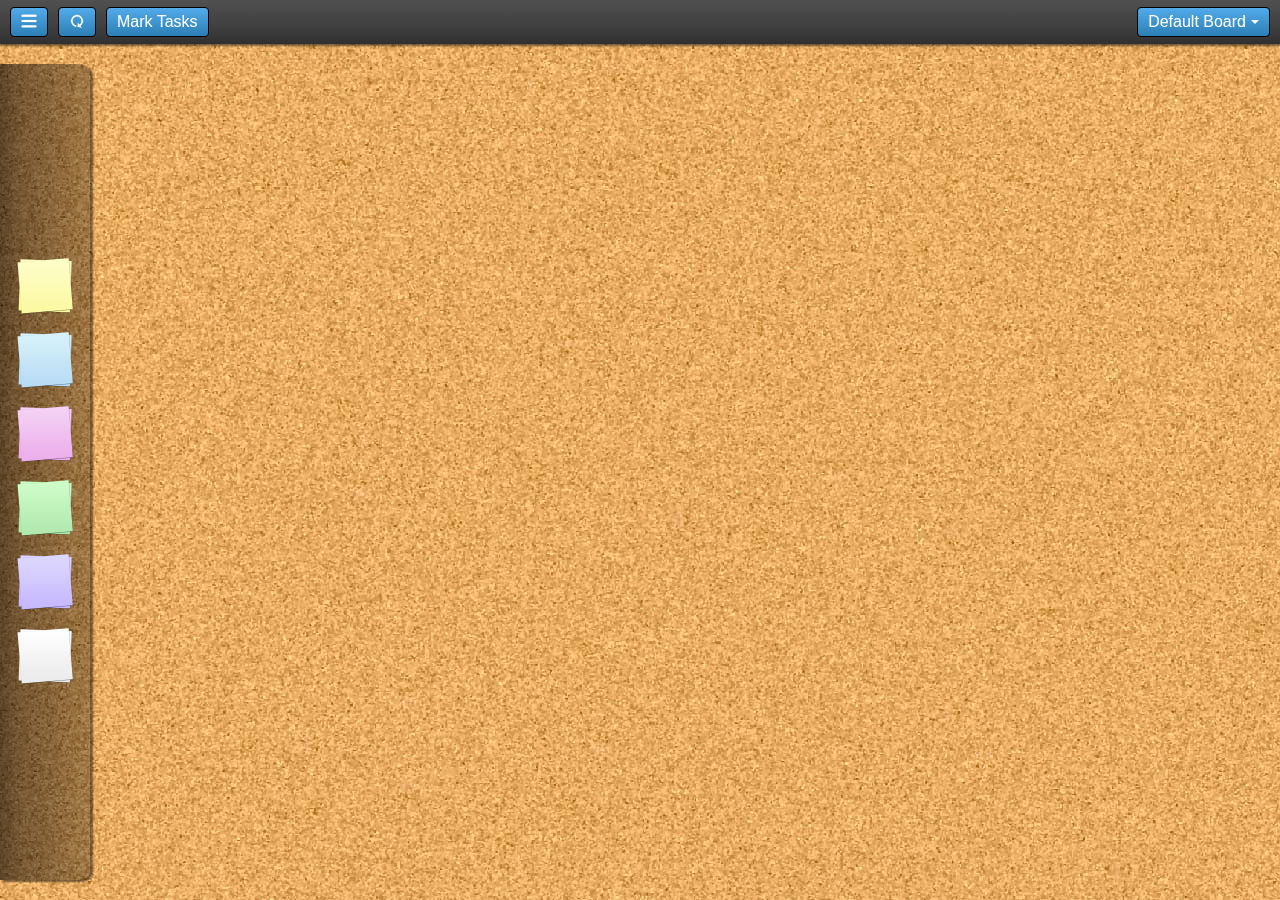
==== src/index.html @ 8406de82 "Fix: Marking now display across devices properly" ====
<!DOCTYPE html>
<html manifest="cache.manifest">
<head><title>Taak</title>
	<meta charset="utf8">
	<meta name="viewport" content="width=768, initial-scale=1, minimum-scale=1, maximum-scale=1">
	<!--<meta name="apple-mobile-web-app-capable" content="yes">
	<meta name="apple-mobile-web-app-status-bar-style" content="black">-->
	<!--<meta name="viewport" content="width=device-width, user-scalable=false">-->
	<link rel="icon" type="image/png" href="img/favicon.png">
	<link rel="apple-touch-icon-precomposed" href="img/icon.png" />
	<link rel="stylesheet" href="css/jquery-ui-1.10.3.custom.min.css" type="text/css" />
	<link rel="stylesheet" href="css/style.css" type="text/css" />
	<link rel="stylesheet" href="css/contentStyle.css" type="text/css" />
</head>
<body class="box">
	<canvas id="screensaverCanvas" hidden></canvas>
	<canvas id="clickCanvas" hidden></canvas>
	<canvas id="glowingCanvas" hidden></canvas>
	<canvas id="scoreCanvas" hidden></canvas>
	<div id="unlockInstructions" hidden>
		<div>Touch the Glowing Circle</div>
		<div>to Unlock the Screen</div>
	</div>
	<div class="ios7fixer box">
		<div id="fb-root"></div>
		<!-- Top bar (re-added to test auth) -->
		<div id="topbarView" class="box" style="display:block;">
			<a class="button right" href="javascript:toggleWorkflowSelector();" title="Change board"><span id="workflowSelectorIcon" data-workflow="Default">Default Board</span><span class="caret"></span></a>
			<div id="deleteWorkflowIcon"><a class="button right">Delete Board</a></div>
			<a class="button left" href="javascript:showLoginPrompt();" title="Login/out"><img class="smallicon" src="img/changeIcon.png" alt="Login/out"></a>
			<a class="button left" href="javascript:reload();" title="Refresh"><img class="smallicon" src="img/reload.png" alt="Refresh"></a>
			<!-- <span id="multiSelectBtn" class="button left" hidden>Select Multiple</span> -->
			<!--<span id="screensaverBtn" class="button left">Start Auto-View</span>-->
			<span id="markTaskDoneBtn" class="button left">Mark Tasks</span>
			<span id="login_flag" style="display:none">Not Login</span>
			
			<div id="workflowSelectorBox">
				<div id="workflowTableContainer">
					<table id="workflowTable" cellpadding="0" cellspacing="0">
						<tr class="workflowName selectedworkflow" data-workflow="Default"><td>&nbsp;Default Board</td></tr>
					</table>
				</div>
				<div id="addWorkflowIcon">Add board</div>
			</div>
		</div>
		<!-- End top bar -->
		<div class="super-container box" style="min-height: 500px;">
			<div id="sidebarView" class="box"><div class="mid"><div id="addTaskDiv" class="box">			
				<div class="addTaskDiv" data-color="yellow"><img class="addTaskContainer" src="img/task-yellow.png"></div>
				<div class="addTaskDiv" data-color="blue"><img class="addTaskContainer" src="img/task-blue.png"></div>
				<div class="addTaskDiv" data-color="red"><img class="addTaskContainer" src="img/task-pink.png"></div>
				<div class="addTaskDiv" data-color="green"><img class="addTaskContainer" src="img/task-green.png"></div>
				<div class="addTaskDiv" data-color="purple"><img class="addTaskContainer" src="img/task-purple.png"></div>
				<div class="addTaskDiv" data-color="white"><img class="addTaskContainer" src="img/task-white.png"></div>
			</div></div></div>
			<!--endof sidebarView-->
			<div class="content">
				<div id="default" class="workflowView scrollable"><input type="text" id="dummyinput">
					<div class="mid"><div id="messagebar" hidden></div></div>
					<div id="dragInstructions"></div>
					<div class="helpertoolbar colortoolbar box">
						<div class="colorbutton task-yellow" data-color="yellow" onclick="javascript:UI_setColor(this, event);"></div>
						<div class="colorbutton task-blue" data-color="blue" onclick="javascript:UI_setColor(this, event);"></div>
						<div class="colorbutton task-red" data-color="red" onclick="javascript:UI_setColor(this, event);"></div>
						<div class="colorbutton task-green" data-color="green" onclick="javascript:UI_setColor(this, event);"></div>
						<div class="colorbutton task-purple" data-color="purple" onclick="javascript:UI_setColor(this, event);"></div>
						<div class="colorbutton task-white" data-color="white" onclick="javascript:UI_setColor(this, event);"></div>
					</div>

					<div id="loginPrompt" class="dialog"><div class="mid"><div class="cell">
						<div class="window">
							<div class="close-button"><a href="javascript:hideDialog();" title="Close"><img src="img/close.png" alt="Close"></a></div>
							<h2>Sign in</h2>
							<div class="window-content box">
								<p>Signing in allows you to synchronize tasks across multiple devices</p>
								<a class="option box" id="fb_oauth_link_prompt" href="https://www.facebook.com/dialog/oauth?client_id=472743636174429&redirect_uri=http://taak.onfry.com/oauth.php">Login using Facebook</a>
								<!--<a class="option box" id="fb_oauth_link_prompt" href="https://www.facebook.com/dialog/oauth?client_id=202826093232352&redirect_uri=http://localhost.onfry.com/cs3216/as3/repo/cs3216-as3/src/oauth.php">Login (private)</a>-->
								<a class="option-text" href="javascript:hideDialog();">No thanks, I do not want to sign in</a>
							</div>
						</div></div></div>
					</div>
					<div id="logoutPrompt" class="dialog"><div class="mid"><div class="cell">
						<div class="window">
							<div class="close-button"><a href="javascript:hideDialog();" title="Close"><img src="img/close.png" alt="Close"></a></div>
							<h2>Logout</h2>
							<div class="window-content box">
								<p>Your tasks can still be accessed when you sign in again</p>
								<a class="option box" href="javascript:logout(event);">Switch Profile</a>
							</div>
						</div></div></div>
					</div>
					<div id="deleteWorkflowPrompt" class="dialog"><div class="mid"><div class="cell">
						<div class="window">
							<div class="close-button"><a href="javascript:hideDialog();" title="Close"><img src="img/close.png" alt="Close"></a></div>
							<h2>Delete Board</h2>
							<div class="window-content box">
								<p>All tasks in this board will be deleted.</p>
								<a class="option box" style="display: inline-block;" href="javascript:doDeleteWorkflow();">Delete Board</a> <a class="option box" style="display: inline-block;" href="javascript:hideDialog();">Cancel</a>
							</div>
						</div></div></div>
					</div>
					
					<div id="deleteTaskIcon"><img id="deleteTaskContainer" src="img/deleteIcon.png"/>
					</div>
					<!--<img id="deleteWorkflowIcon" src="img/deleteWorkflowIcon.png"/>-->
				</div>
			</div>
		</div><!--endof supercontainer -->
	</div>
	<script type="text/javascript" src="js/jquery_1.10.2.js"></script>
	<script type="text/javascript" src="js/jquery-collision.min.js"></script>
	<script type="text/javascript" src="js/jquery.tools.min.js"></script>
	<script type="text/javascript" src="js/jquery-ui-1.10.3.custom.min.js"></script>
	<script type="text/javascript" src="js/jquery.ui.touch-punch.min.js"></script>
	<script type="text/javascript" src="js/client.net.js"></script>
	<script type="text/javascript" src="js/client.sync.js"></script>
	<script type="text/javascript" src="js/client.manager.js"></script>
	<script type="text/javascript" src="js/client.js"></script>
	<script type="text/javascript" src="js/client.ui.js"></script>
	<script type="text/javascript">
	var _gaq = _gaq || [];
	_gaq.push(['_setAccount', 'UA-43901195-1']);
	_gaq.push(['_trackPageview']);

	(function() {
		var ga = document.createElement('script');
		ga.type = 'text/javascript';
		ga.async = true;
		ga.src = ('https:' == document.location.protocol ? 'https://ssl' : 'http://www') + '.google-analytics.com/ga.js';
		var s = document.getElementsByTagName('script')[0];
		s.parentNode.insertBefore(ga, s);
	}
	)();
	</script>
</body>
</html>
---- src/css/style.css ----
html {
	margin: 0px;
	padding: 0px;
	height: 100%;
}
body {
	margin: 0px;
	padding: 0px;
	height: 100%;
	font-family: HelveticaNeue-Light, Verdana, sans-serif;
	background-image: url('../img/background.jpg');
}
/** Generics **/
.stroke { /* Give a outline to the text */
	text-shadow: -1px -1px 0 rgba(0,0,0,0.6), 1px -1px 0 rgba(0,0,0,0.6), -1px 1px 0 rgba(0,0,0,0.6), 1px 1px 0 rgba(0,0,0,0.6);
}
.round { /* Give rounded corners */
	-webkit-border-radius: 5px;
	-moz-border-radius: 5px;
	border-radius: 5px;
}
.box { /* Make outer width = specified width */
	-webkit-box-sizing: border-box;
	-moz-box-sizing: border-box;
	-ms-box-sizing: border-box;
	-o-box-sizing: border-box;
	box-sizing: border-box;
}
.hidden { /* Hide the element */
	display: none;
}
.mid { /* Make everything inside centered horizontally */
	display: table;
	text-align: center;
	height: 100%;
	margin: auto;
}
.mid .cell { /* Make everything inside centered vertically */
	display: table-cell;
	vertical-align: middle;
}
.right { /* Put object on right */
	float: right;
}
.left { /* Put object on left */
	float: left;
}
.clear { /* Make parent layer have correct dynamic height if using floats */
	clear: both;
	font-size: 1px;
}

.nonclickable { /* Makes element nonclickable. Prevents element from being the target of mouse events; however, mouse events may target its descendant elements */
	pointer-events: none;
}
---- src/css/contentStyle.css ----
/** User Info **/
#userInfoDiv{
	padding-top: 10px;
	height: 60px;
	padding-bottom: 10px;
	border-bottom: 1px dashed grey;
}
#userInfoImage{
	width: 40px;
	height: 40px;
	max-width: 100%;
	position: absolute;
	left: 20px;
}
#userInfoName{
	padding-top: 1px;
	width: 120px;
	height: auto;
	position: absolute;
	font-size: 16px;
	font-family: HelveticaNeue-Light, Verdana, sans-serif;
	color: #575757;
	left: 70px;
}

/** Titles and names **/
#addTaskTitle{
	padding-left: 25px;
	padding-top: 20px;
	color: #575757;
	font-size: 14px;
	font-family: HelveticaNeue-Bold, Verdana, sans-serif;
	width: 150px;
}
#topbarTitle{
	width: 124px;
	padding-top: 5px;
	margin-left: -62px;
	font-family: HelveticaNeue-Bold, Verdana, sans-serif;
	font-size: 30px;
	color: white;
	display: inline;
	position: absolute;
	left: 50%;
}
#addWorkflowTitle{
	padding-left: 25px;
	padding-top: 20px;
	padding-bottom: 10px;
	color: #575757;
	font-size: 14px;
	font-family: HelveticaNeue-Bold, Verdana, sans-serif;
	width: 150px;
}

/** Footer **/
.bottombar { /* currently unused */
	height: 30px;
	font-size: 1.2em;
	padding: 5px;
}

/* Main content */
.super-container { /* Constrains the content to the window (part of iOS7 Safari fix) */
	position: absolute;
	top: 44px;
	bottom: 0px;
	left: 0px;
	right: 0px;
	overflow: hidden;
}
.workflowView{
	width: 100%;
	top: 0px;
	bottom: 0px;
	overflow: auto;
	-webkit-overflow-scrolling: touch;
	position: absolute;
	-webkit-tap-highlight-color: rgba(0,0,0,0); /* prevent flicker */
}

/** Workflow deletion **/
#deleteDialogConfirm{
	font-family: HelveticaNeue-Light, Verdana, sans-serif;
	font-size: 1.0em;
}
#deleteWorkflowIcon{
	display: none;
}

/** Task entry **/
.task{
	width: 250px;
	height: 250px;
	position: absolute;
	left: 200px;
	top: 50px;
	border: 1px solid transparent;
	cursor: move;
}
.task .infoDiv{
	width: auto;
	height: 20px;
	position: absolute;
	bottom: 10px;
	left: 10px;
	opacity: 0;
}
.task .taskUserDiv{
	width: auto;
	height: 20px;
	display: inline;
}
.task .taskUserIcon{
	width: auto;
	height: 20px;
	max-width: 100%;
	display: inline;
	padding-right: 5px;
}
.task .taskUsername{
	height: 20px;
	font-family: Helvetica, Verdana, sans-serif;
	font-size: 17px;
	color: #8d8344;
	display: inline;
	vertical-align: top;
}
.task .taskText{
	width: 90%;
	height: 80%;
	left: 5%;
	top: 5%;
	position: absolute;
	font-size: 1.4em;
	font-family: HelveticaNeue-Light, Verdana, sans-serif;
	overflow: hidden;
	word-wrap: break-word;
	cursor: text;
}

/** JQuery UI Draggable/resizable overrides **/
.ui-state-disabled.ui-draggable-disabled {
	opacity : 1;
}
.task.ui-draggable-dragging { /* Semi transparent style when dragging */
	opacity: 0.7;
}
.ui-resizable-handle {
	z-index: auto !important;
	background-position: -80px -224px !important;
}

/** Helper toolbar **/
.helpertoolbar {
	display: none;
	color: #fff;
	position: absolute;
	padding: 5px;
	background-color: #000;
	background: -webkit-gradient(linear, left top, right top, color-stop(1%,rgba(0,0,0,0.6)), color-stop(20%,rgba(0,0,0,0.5)), color-stop(100%,rgba(0,0,0,0.3)));
	background: -webkit-linear-gradient(to right, rgba(0,0,0,0.6) 1%, rgba(0,0,0,0.5) 20%,rgba(0,0,0,0.3) 100%);
	background: linear-gradient(to right, rgba(0,0,0,0.6) 1%, rgba(0,0,0,0.5) 20%,rgba(0,0,0,0.3) 100%);
	box-shadow: 0px 2px 2px rgba(0,0,0,0.5);
	border-radius: 10px;
	z-index: 100;
	line-height: 0;
	white-space: nowrap
}
.helpertoolbar .colorbutton {
	width: 30px;
	height: 30px;
	display: inline-block;
	margin: 0px 0px 0px 0px;
	border-radius: 5px;
	cursor: pointer;
}
.helpertoolbar .colorbutton.active {
	border: 1px solid #f30;
}

/** Dialog box **/
.dialog {
	display: none;
	position: fixed;
	width: 100%;
	height: 100%;
	z-index: 1200;
	background-color: rgba(0,0,0,0.5);
}
.dialog .window {
	max-width: 550px;
	margin: auto;
	border-radius: 10px;
	border: 1px solid #ccc;
	background-color: #fff;
	box-shadow: 0 2px 2px rgba(0,0,0,0.3);
	position: relative;
}
.dialog .window h2 {
	font-size: 1.4em;
	color: #444;
	background-color: #eee;
	background: -webkit-gradient(linear, left top, left bottom, color-stop(1%,#ddd), color-stop(60%,#dfdfdf), color-stop(100%,#eee));
	background: -webkit-linear-gradient(to bottom,#ddd 0%, #dfdfdf 60%, #eee 100%);
	background: linear-gradient(to bottom,#eee 0%, #dfdfdf 60%, #ddd 100%);
	margin: 0px;
	padding: 5px 10px 7px 10px;
	display: block;
	border-bottom: 1px solid #ccc;
	font-weight: normal;
	border-radius: 10px 10px 0px 0px;
}
.dialog .window-content {
	padding: 10px 30px;
}
.dialog .window-content .option {
	display: block;
	padding: 7px 20px;
	text-decoration: none;
	color: #fff;
	border: 1px solid #000;
	background: #52aae9;
	background: -webkit-gradient(linear, left top, left bottom, color-stop(1%,#52aae9), color-stop(100%,#2c7fb5));
	background: -webkit-linear-gradient(top, #52aae9 1%,#2c7fb5 100%);
	background: linear-gradient(to bottom, #52aae9 1%,#2c7fb5 100%);
	border-radius: 5px;
	margin-top: 10px;
	display: inline-block;
	clear: both;
}
.dialog .window-content .option:active{
	background: #52aae9;
	background: -webkit-gradient(linear, left top, left bottom, color-stop(1%,#2c7fb5), color-stop(100%,#52aae9));
	background: -webkit-linear-gradient(top, #2c7fb5 1%,#52aae9 100%);
	background: linear-gradient(to bottom, #2c7fb5 1%,#52aae9 100%);
}
.dialog p {
	margin: 0px;
	padding: 0px;
}
.dialog .window-content .option-text {
	display: block;
	margin-top: 30px;
	text-decoration: none;
}
.dialog .close-button {
	position: absolute;
	right: 0px;
	display: block;
}
.dialog .close-button img {
	border: 0px;
	margin-top: 5px;
	margin-right: 5px;
}

/** Task deletion bar **/
#deleteTaskIcon {
	display: none;
	width: 90px;
	background-color: #000;
	background: -webkit-gradient(linear, left top, right top, color-stop(1%,rgba(150,28,0,0.6)), color-stop(20%,rgba(150,28,0,0.5)), color-stop(100%,rgba(150,28,0,0.3)));
	background: -webkit-linear-gradient(to right, rgba(150,28,0,0.6) 1%, rgba(150,28,0,0.5) 20%,rgba(150,28,0,0.3) 100%);
	background: linear-gradient(to right, rgba(150,28,0,0.6) 1%, rgba(150,28,0,0.5) 20%,rgba(150,28,0,0.3) 100%);
	box-shadow: 3px 2px 2px rgba(0,0,0,0.5);
	border-radius: 0px 10px 10px 0px;
	top: 20px;
	bottom: 20px;
	position: absolute;
	z-index: 11;
}
#deleteTaskIcon.active {
	background-color: rgba(150,28,0,0.8);
	background: -webkit-gradient(linear, left top, right top, color-stop(1%,rgba(150,28,0,0.8)), color-stop(20%,rgba(150,28,0,0.7)), color-stop(100%,rgba(150,28,0,0.5)));
	background: -webkit-linear-gradient(to right, rgba(150,28,0,0.8) 1%, rgba(150,28,0,0.7) 20%,rgba(150,28,0,0.5) 100%);
	background: linear-gradient(to right, rgba(150,28,0,0.8) 1%, rgba(150,28,0,0.7) 20%,rgba(150,28,0,0.5) 100%);
}
#deleteTaskIcon #deleteTaskContainer{
	width: 64px;
	height: 64px;
	top: 50%;
	margin-left: 12px;
	margin-top: -32px;
	position: absolute;
}

/** Instructions **/
#dragInstructions{
	width: 100%;
	height: 100%;
	overflow: hidden;
	position: fixed;
	left: 0px;
	top: 0px;
	display: none;
	max-width: 100%;
	z-index: 100;
	background-color: rgba(0,0,0,0.5);
	background-image:url('../img/dragInstructions.png');
	background-repeat: no-repeat;
	background-position: center;
}
#taskInstructions{
	position: absolute;
	text-align: center;
	width: 100%;
	top: 0px;
	bottom: 0px;
	font-size: 2.3em;
	font-family: HelveticaNeue-Light, Verdana, sans-serif;
	color: #fff;
}

/* Make it easier to resize if task is selected */
.selected .ui-resizable-s {
	bottom: 0;
	height: 16px
}
.selected .ui-resizable-e {
	right: 0;
	width: 16px;
}


/** Task add bar (side bar) **/
#sidebarView {
	width: 90px;
	padding-top: 20px;
	padding-bottom: 20px;
	top: 0px;
	bottom: 0px;
	position: absolute;
	z-index: 110;
}
#sidebarView #addTaskDiv {
	display: table-cell;
	vertical-align: middle;
	background-color: #000;
	background: -webkit-gradient(linear, left top, right top, color-stop(1%,rgba(0,0,0,0.6)), color-stop(20%,rgba(0,0,0,0.5)), color-stop(100%,rgba(0,0,0,0.3))); /* Mobile Safari */
	background: -webkit-linear-gradient(to right, rgba(0,0,0,0.6) 1%, rgba(0,0,0,0.5) 20%,rgba(0,0,0,0.3) 100%);
	background: linear-gradient(to right, rgba(0,0,0,0.6) 1%, rgba(0,0,0,0.5) 20%,rgba(0,0,0,0.3) 100%);
	box-shadow: 3px 2px 2px rgba(0,0,0,0.5);
	border-radius: 0px 10px 10px 0px;
	height: 100%;
	padding: 5px;
	line-height: 0px;
}
#sidebarView .addTaskDiv{
	cursor: move;
	display: inline-block;
}
#sidebarView .addTaskContainer{
	width: 64px;
	height: 64px;
	margin: 5px;
}

/** Message Bar **/
#messagebar{
	opacity: 0;
	/*position:absolute;
	margin-top: 5px;
	margin-left:105px;*/
	margin: auto;
	margin-top: 10px;

	/*width: 230px;*/
	min-height: 10px;
	color: rgba(255,255,255,0.85);

	display: inline-block;
	/*display: table-cell;*/
	/*vertical-align: middle;*/ /*this screws with text alignment*/	
	background-color: #000;
	background: -webkit-gradient(linear, left top, right top, color-stop(1%,rgba(0,0,0,0.8)), color-stop(20%,rgba(0,0,0,0.7)), color-stop(100%,rgba(0,0,0,0.6))); /* Mobile Safari */
	background: -webkit-linear-gradient(to right, rgba(0,0,0,0.8) 1%, rgba(0,0,0,0.7) 20%,rgba(0,0,0,0.6) 100%);
	background: linear-gradient(to right, rgba(0,0,0,0.8) 1%, rgba(0,0,0,0.7) 20%,rgba(0,0,0,0.6) 100%);
	box-shadow: 3px 2px 2px rgba(0,0,0,0.5);
	border-radius: 5px 5px 5px 5px;
	padding: 15px 10px;
	/*line-height: 0px;*/ /*WARNING: This screws with your min-height and the line of text*/

}


/*
Color sets for tasks
[color]: [light], [dark], [border], [darkborder]
Yellow: fdfdcb, fcf9a1, e8e66e, a7a51c
Pink: f5d2f5, ebaeeb, e2a6e2, bb5cbb
Green: cffdc9, b1e8ae, 9be895, 4fb746
Blue: d7f2fa, b8dbf4, 7bc4dd, 4ea5c3
Purple: ddd9fe, c6b8fe, 9e8aeb, 7158d5
White: fefefe, ebebeb, d7d7d7, a2a2a2
*/
.task { 
	-webkit-border-radius: 10px;
	border-radius: 10px;
	-webkit-box-shadow: 0 2px 2px rgba(0,0,0,0.5);
	box-shadow: 0 2px 2px rgba(0,0,0,0.5);
	
	/* Fallback to yellow */
	border: 1px solid #e8e66e;
	background-color: #fdfdcb;
	background: -webkit-gradient(linear, left top, left bottom, color-stop(0%,#fdfdcb), color-stop(100%,#fcf9a1));
	background: -webkit-linear-gradient(top, #fdfdcb 0%,#fcf9a1 100%);
	background: linear-gradient(to bottom, #fdfdcb 0%,#fcf9a1 100%);
}
.task.selected {
	border: 1px solid #a7a51c;
}
.task-yellow {
	border: 1px solid #e8e66e;
	background-color: #fdfdcb;
	background: -webkit-gradient(linear, left top, left bottom, color-stop(0%,#fdfdcb), color-stop(100%,#fcf9a1));
	background: -webkit-linear-gradient(top, #fdfdcb 0%,#fcf9a1 100%);
	background: linear-gradient(to bottom, #fdfdcb 0%,#fcf9a1 100%);
}
.task-yellow.selected {
	border: 1px solid #a7a51c;
}
.task-red {
	border: 1px solid #e2a6e2;
	background: #f5d2f5;
	background: -webkit-gradient(linear, left top, left bottom, color-stop(1%,#f5d2f5), color-stop(100%,#ebaeeb));
	background: -webkit-linear-gradient(top, #f5d2f5 1%,#ebaeeb 100%);
	background: linear-gradient(to bottom, #f5d2f5 1%,#ebaeeb 100%);
}
.task-red.selected {
	border: 1px solid #bb5cbb;
}
.task-green {
	border: 1px solid #9be895;
	background: #cffdc9;
	background: -webkit-gradient(linear, left top, left bottom, color-stop(1%,#cffdc9), color-stop(100%,#b1e8ae));
	background: -webkit-linear-gradient(top, #cffdc9 1%,#b1e8ae 100%);
	background: linear-gradient(to bottom, #cffdc9 1%,#b1e8ae 100%);
}
.task-green.selected {
	border: 1px solid #4fb746;
}
.task-blue {
	border: 1px solid #7bc4dd;
	background: #d7f2fa;
	background: -webkit-gradient(linear, left top, left bottom, color-stop(1%,#d7f2fa), color-stop(100%,#b8dbf4));
	background: -webkit-linear-gradient(top, #d7f2fa 1%,#b8dbf4 100%);
	background: linear-gradient(to bottom, #d7f2fa 1%,#b8dbf4 100%);
}
.task-blue.selected {
	border: 1px solid #4ea5c3;
}
.task-purple {
	border: 1px solid #9e8aeb;
	background: #ddd9fe;
	background: -webkit-gradient(linear, left top, left bottom, color-stop(1%,#ddd9fe), color-stop(100%,#c6b8fe));
	background: -webkit-linear-gradient(top, #ddd9fe 1%,#c6b8fe 100%);
	background: linear-gradient(to bottom, #ddd9fe 1%,#c6b8fe 100%);
}
.task-purple.selected {
	border: 1px solid #7158d5;
}
.task-white {
	border: 1px solid #999;
	background: #fefefe;
	background: -webkit-gradient(linear, left top, left bottom, color-stop(1%,#fefefe), color-stop(100%,#ebebeb));
	background: -webkit-linear-gradient(top, #fefefe 1%,#ebebeb 100%);
	background: linear-gradient(to bottom, #fefefe 1%,#ebebeb 100%);
}
.task-white.selected {
	border: 1px solid #777;
}

/** Top bar **/
#topbarView {
	position: absolute;
	height: 44px;
	bottom: 44px;
	width: 100%;
	left: 0px;
	top: 0px;
	z-index: 1000;
	background-color: #303030;
	background: -webkit-gradient(linear, left top, left bottom, color-stop(1%,#505050), color-stop(60%,#404040), color-stop(100%,#303030));
	background: -webkit-linear-gradient(to bottom,#505050 0%, #404040 60%, #303030 100%);
	background: linear-gradient(to bottom,#505050 0%, #404040 60%, #303030 100%);
	box-shadow: 0px 2px 2px rgba(0,0,0,0.5);	
}
#topbarView .button {
	line-height: 18px;
	margin-top: 7px;
	padding: 5px 10px;
	background: #52aae9;
	background: -webkit-gradient(linear, left top, left bottom, color-stop(1%,#52aae9), color-stop(100%,#2c7fb5));
	background: -webkit-linear-gradient(top, #52aae9 1%,#2c7fb5 100%);
	background: linear-gradient(to bottom, #52aae9 1%,#2c7fb5 100%);
	border-radius: 4px;
	border: 1px solid black;
	font-size: 16px;
	font-family: Helvetica, Verdana, sans-serif;
	color: white;
	vertical-align: middle;
	cursor: pointer;
	text-decoration: none;
	height: 30px;
	-webkit-box-sizing: border-box;
	-moz-box-sizing: border-box;
	-ms-box-sizing: border-box;
	-o-box-sizing: border-box;
	box-sizing: border-box;
	display: inline-block;
}
#topbarView .button:active {
	background: #2c7fb5;
	background: -webkit-gradient(linear, left top, left bottom, color-stop(1%,#2c7fb5), color-stop(100%,#52aae9));
	background: -webkit-linear-gradient(top, #2c7fb5 1%,#52aae9 100%);
	background: linear-gradient(to bottom, #2c7fb5 1%,#52aae9 100%);
}
#topbarView .button  .smallicon {
	width: 16px;
	height: 16px;
	margin: 0px;
	padding: 0px;
	line-height: 0px;
	margin-bottom: -2px;
}
#topbarView .toggledbutton {
	line-height: 18px;
	margin-top: 7px;
	padding: 5px 10px;
	background: #f09d4e;
	background: -webkit-gradient(linear, left top, left bottom, color-stop(1%,#f09d4e), color-stop(100%,#d87d26));
	background: -webkit-linear-gradient(top, #f09d4e 1%,#d87d26 100%);
	background: linear-gradient(to bottom, #f09d4e 1%,#d87d26 100%);
	border-radius: 4px;
	border: 1px solid black;
	font-size: 16px;
	font-family: Helvetica, Verdana, sans-serif;
	color: white;
	vertical-align: middle;
	cursor: pointer;
	text-decoration: none;
	height: 30px;
	-webkit-box-sizing: border-box;
	-moz-box-sizing: border-box;
	-ms-box-sizing: border-box;
	-o-box-sizing: border-box;
	box-sizing: border-box;
	display: inline-block;
}
#topbarView .toggledbutton:active {
	background: #d87d26;
	background: -webkit-gradient(linear, left top, left bottom, color-stop(1%,#d87d26), color-stop(100%,#f09d4e));
	background: -webkit-linear-gradient(top, #d87d26 1%,#f09d4e 100%);
	background: linear-gradient(to bottom, #d87d26 1%,#f09d4e 100%);
}
#topbarView .right {
	margin-right: 10px;
}
#topbarView .left {
	margin-left: 10px;
}
#topbarView .caret {
	display: inline-block;
	border-top: 4px solid #fff;
	border-left: 4px solid transparent;
	border-right: 4px solid transparent;
	margin-bottom: 1px;
	margin-left: 5px;
	vertical-align: middle;
}

/** Work flow **/
.workflowName{
	color: white;
}
#workflowSelectorIcon {
	cursor: pointer;
}
#workflowSelectorIcon:active {
	background: #52aae9;
	background: -webkit-gradient(linear, left top, left bottom, color-stop(1%,#2c7fb5), color-stop(100%,#52aae9));
	background: -webkit-linear-gradient(top, #2c7fb5 1%,#52aae9 100%);
	background: linear-gradient(to bottom, #2c7fb5 1%,#52aae9 100%);
}
#addWorkflowIcon {
	color: white;
	padding-top: 10px;
	padding-bottom: 5px;
	text-align: center;
	font-family: HelveticaNeue-Light, Verdana, sans-serif;
	cursor: pointer;
}
#workflowTableContainer  .selectedworkflow  td{
	border: 1px solid #7bc4dd;
	background: -webkit-gradient(linear, left top, left bottom, color-stop(1%,#d7f2fa), color-stop(100%,#b8dbf4));
	background: -webkit-linear-gradient(top, #d7f2fa 1%,#b8dbf4 100%);
	background: linear-gradient(to bottom, #d7f2fa 1%,#b8dbf4 100%);
	cursor: pointer;
}
#workflowTableContainer  td {
	padding: 5px;
	margin: 0px;
	-webkit-box-sizing: border-box;
	box-sizing: border-box;
	
	background: -webkit-gradient(linear, left top, left bottom, color-stop(1%,#fefefe), color-stop(100%,#ebebeb));
	background: -webkit-linear-gradient(top, #fefefe 1%,#ebebeb 100%);
	background: linear-gradient(to bottom, #fefefe 1%,#ebebeb 100%);
}
#workflowTableContainer {
	overflow: auto;
	background-color: #eee;
	border: 1px solid #333;
	border-radius: 5px;
}
#workflowSelectorBox {
	width: 180px;
	padding: 5px;
	position: absolute;
	color: white;
	right: 10px;
	top: 50px;
	background-color: #303030;
	
	background: -webkit-gradient(linear, right top, left top, color-stop(1%,rgba(0,0,0,0.3)), color-stop(80%,rgba(0,0,0,0.5)), color-stop(100%,rgba(0,0,0,0.3)));
	background: -webkit-linear-gradient(to left, rgba(0,0,0,0.3) 1%, rgba(0,0,0,0.5) 50%,rgba(0,0,0,0.3) 100%);
	background: linear-gradient(to left, rgba(0,0,0,0.3) 1%, rgba(0,0,0,0.5) 50%,rgba(0,0,0,0.3) 100%);
	box-shadow: -2px 2px 2px rgba(0,0,0,0.5);
	border-radius: 10px;
	display: none;
}
#workflowTable {
	width: 100%;
	overflow: auto;
}
.workflowName {
	color: #575757;
	font-size: 18px;
	font-family: HelveticaNeue-Light, Verdana, sans-serif;
	width: 150px;
}

/* Task marking */
.donemark{
	position: absolute;
	bottom:0;
	right:0;
	opacity: 1; /*If it's not 1, the white tick will get tainted by the yellow/pink background of the sticky note. */
}

/* Screensaver */
#screensaverCanvas, #clickCanvas, #glowingCanvas, #scoreCanvas{
	position:absolute; 
}
#screensaverCanvas{ z-index: 2222;}
#clickCanvas{ z-index: 3333; }
#glowingCanvas{ z-index: 3332; }
#scoreCanvas{ z-index: 3331; }
#unlockInstructions{
	z-index: 3331;
	position: absolute;
	font-size: 1.0em;
	font-family: HelveticaNeue-Bold, Verdana, sans-serif;
	width:200px;
	height:100px;
}
#unlockInstructions div{
	color: rgba(0,0,0,1);
	width:100%;
	text-align: center;
	text-shadow:
	-1px -1px 0 rgba(255,255,255,0.08),  
	1px -1px 0 rgba(255,255,255,0.08),
	-2px 2px 0 rgba(255,255,255,0.08),
	2px 2px 0 rgba(255,255,255,0.08);
}

/* iOS Safari fixes */
.ios7fixer {
	position: fixed;
	left: 0px;
	top: 0px;
	bottom: 0px;
	right: 0px;
}

#dummyinput { /* For hiding keyboard in iOS5 */
	opacity: 0;
	float: left;
	width: 0px;
	border: 0px;
}
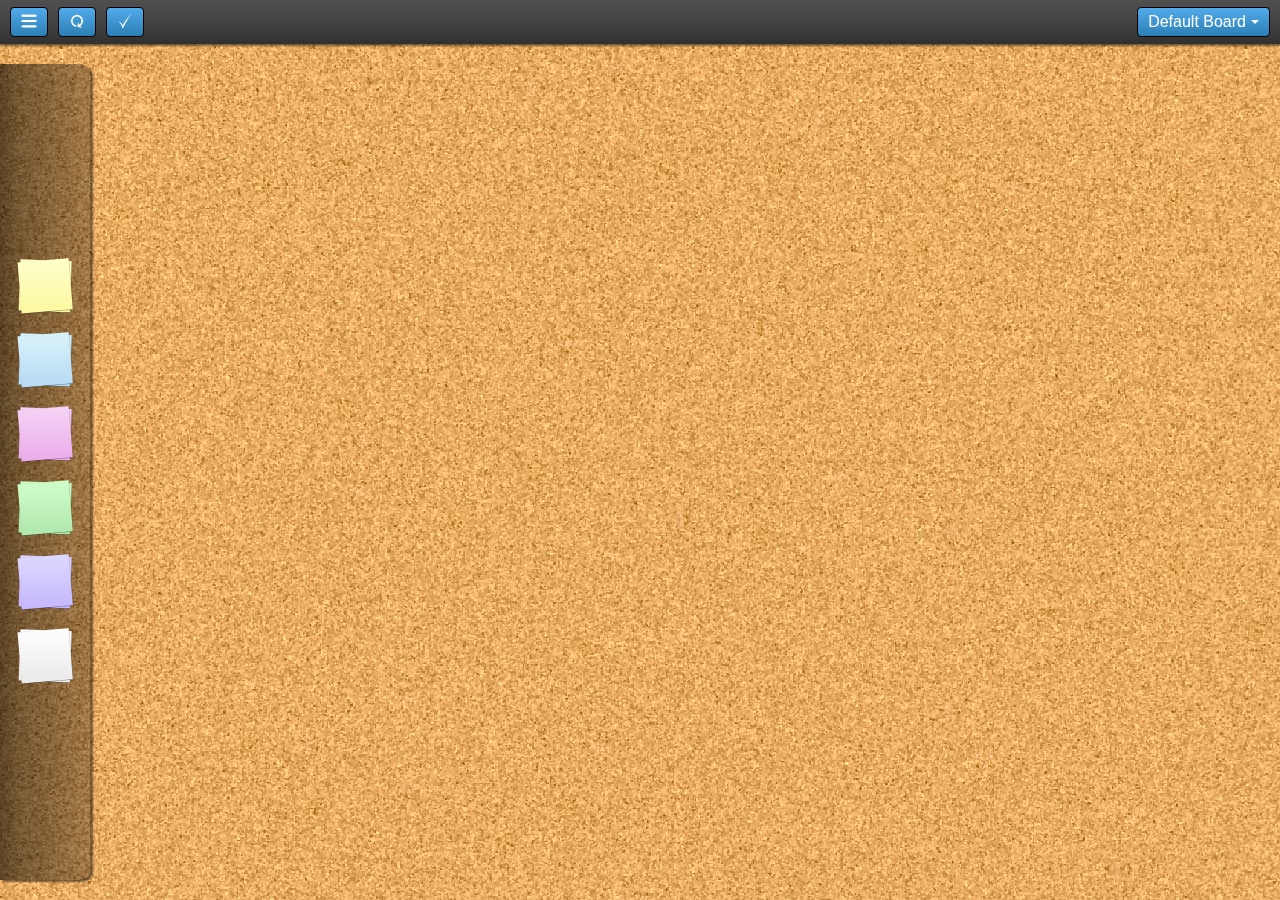
==== commit 35131357: "Add: Icon for marking tasks" ====
--- a/src/index.html
+++ b/src/index.html
@@ -31,7 +31,7 @@
 			<a class="button left" href="javascript:reload();" title="Refresh"><img class="smallicon" src="img/reload.png" alt="Refresh"></a>
 			<!-- <span id="multiSelectBtn" class="button left" hidden>Select Multiple</span> -->
 			<!--<span id="screensaverBtn" class="button left">Start Auto-View</span>-->
-			<span id="markTaskDoneBtn" class="button left">Mark Tasks</span>
+			<a href="javascript:void(0);" id="markTaskDoneBtn" class="button left" title="Mark/Unmark tasks"><img class="smallicon" src="img/tickmark.png" alt="Mark/Unmark tasks"></a>
 			<span id="login_flag" style="display:none">Not Login</span>
 			
 			<div id="workflowSelectorBox">
--- a/src/css/style.css
+++ b/src/css/style.css
@@ -9,6 +9,10 @@
 	height: 100%;
 	font-family: HelveticaNeue-Light, Verdana, sans-serif;
 	background-image: url('../img/background.jpg');
+}
+a {
+	text-decoration: none;
+	color: #388cc5;
 }
 /** Generics **/
 .stroke { /* Give a outline to the text */
--- a/src/css/contentStyle.css
+++ b/src/css/contentStyle.css
@@ -358,20 +358,11 @@
 
 /** Message Bar **/
 #messagebar{
-	opacity: 0;
-	/*position:absolute;
-	margin-top: 5px;
-	margin-left:105px;*/
 	margin: auto;
 	margin-top: 10px;
-
-	/*width: 230px;*/
 	min-height: 10px;
 	color: rgba(255,255,255,0.85);
-
-	display: inline-block;
-	/*display: table-cell;*/
-	/*vertical-align: middle;*/ /*this screws with text alignment*/	
+	display: none;
 	background-color: #000;
 	background: -webkit-gradient(linear, left top, right top, color-stop(1%,rgba(0,0,0,0.8)), color-stop(20%,rgba(0,0,0,0.7)), color-stop(100%,rgba(0,0,0,0.6))); /* Mobile Safari */
 	background: -webkit-linear-gradient(to right, rgba(0,0,0,0.8) 1%, rgba(0,0,0,0.7) 20%,rgba(0,0,0,0.6) 100%);
@@ -379,10 +370,7 @@
 	box-shadow: 3px 2px 2px rgba(0,0,0,0.5);
 	border-radius: 5px 5px 5px 5px;
 	padding: 15px 10px;
-	/*line-height: 0px;*/ /*WARNING: This screws with your min-height and the line of text*/
-
-}
-
+}
 
 /*
 Color sets for tasks
@@ -554,6 +542,14 @@
 	background: -webkit-linear-gradient(top, #d87d26 1%,#f09d4e 100%);
 	background: linear-gradient(to bottom, #d87d26 1%,#f09d4e 100%);
 }
+#topbarView .toggledbutton  .smallicon {
+	width: 16px;
+	height: 16px;
+	margin: 0px;
+	padding: 0px;
+	line-height: 0px;
+	margin-bottom: -2px;
+}
 #topbarView .right {
 	margin-right: 10px;
 }
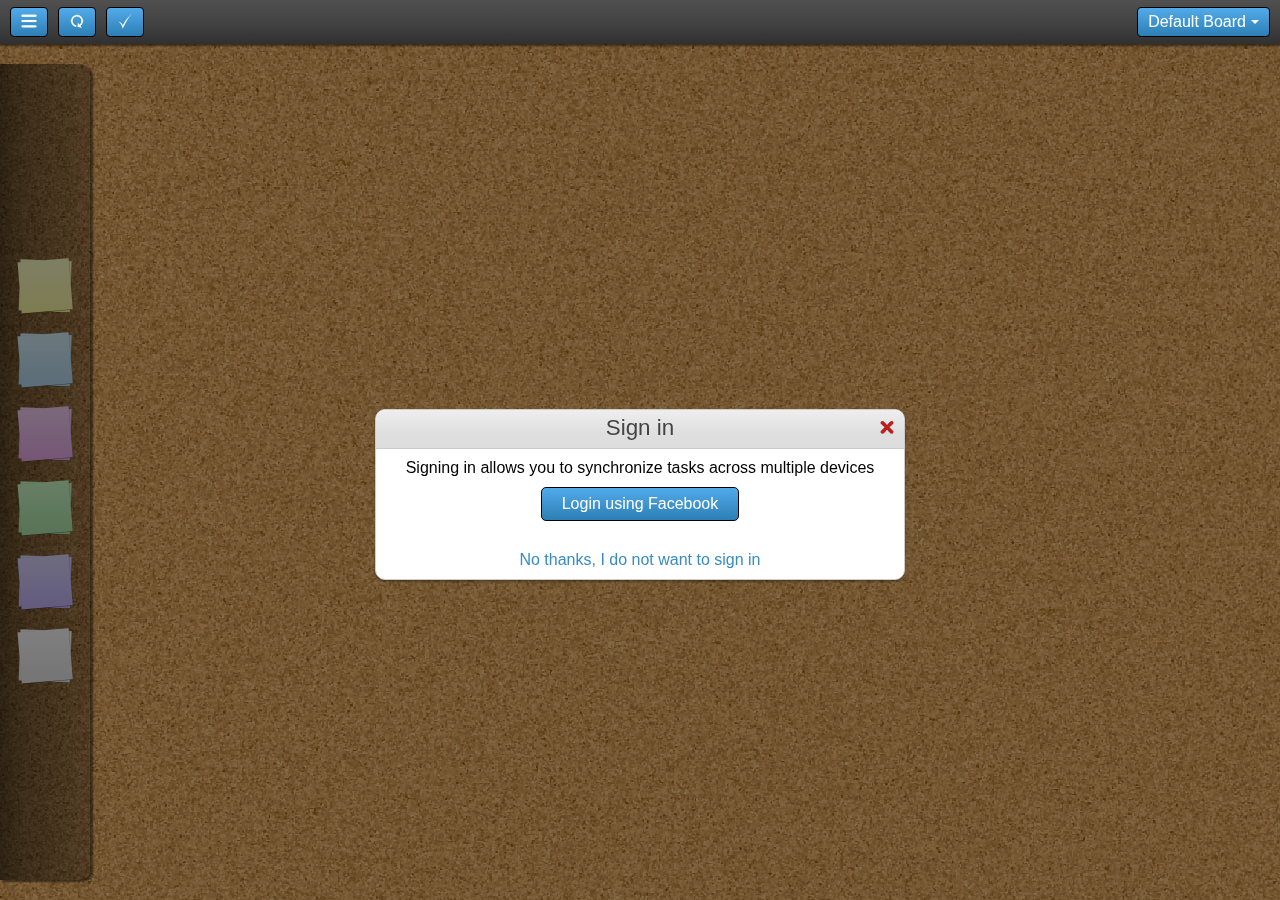
==== commit aec88a68: "Fix: Dialogs now show properly" ====
--- a/src/index.html
+++ b/src/index.html
@@ -56,7 +56,7 @@
 			<!--endof sidebarView-->
 			<div class="content">
 				<div id="default" class="workflowView scrollable"><input type="text" id="dummyinput">
-					<div class="mid"><div id="messagebar" hidden></div></div>
+					<div style="text-align:center"><div id="messagebar" hidden></div></div>
 					<div id="dragInstructions"></div>
 					<div class="helpertoolbar colortoolbar box">
 						<div class="colorbutton task-yellow" data-color="yellow" onclick="javascript:UI_setColor(this, event);"></div>
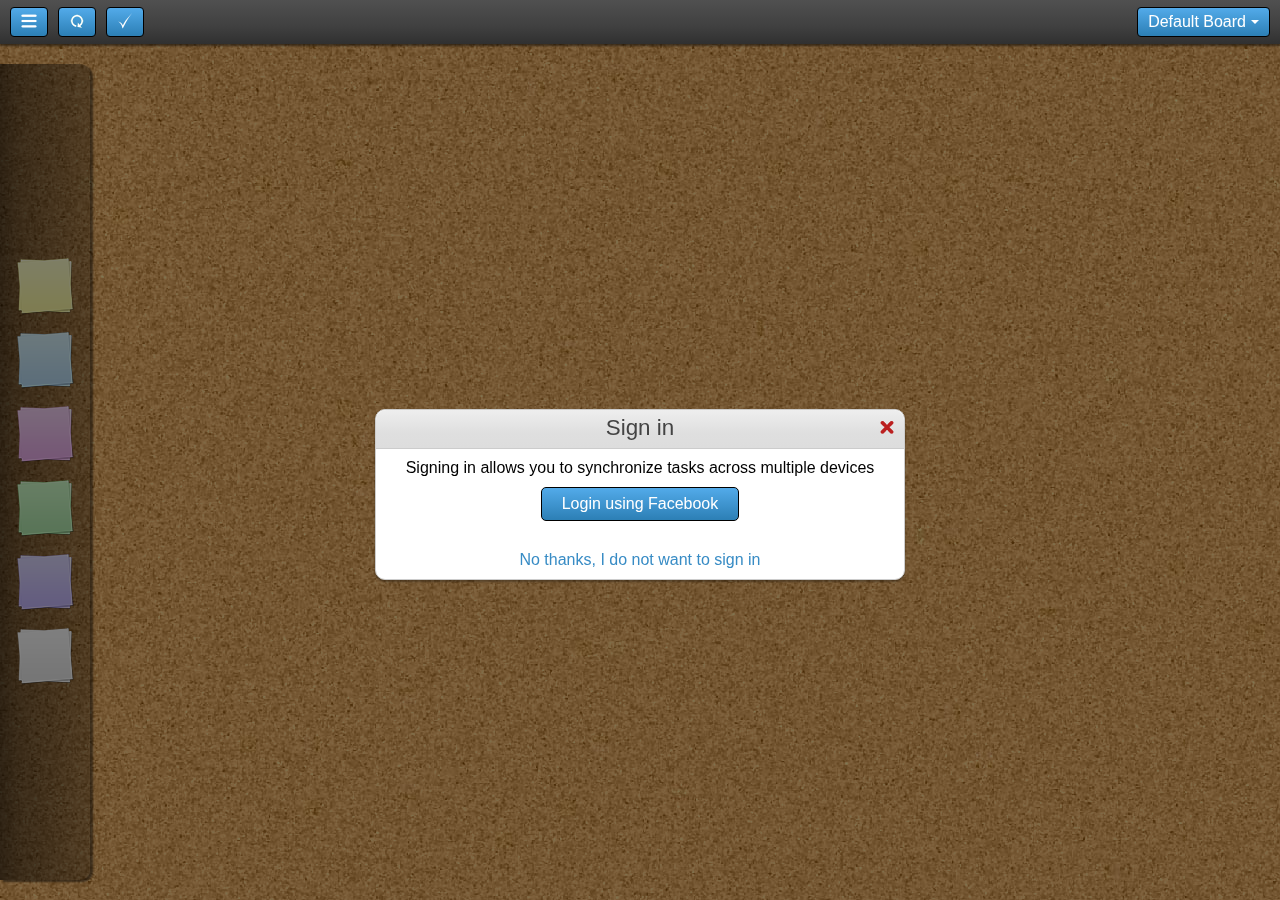
==== commit ed44000a: "Fix: Visibly disable the lockscreen feature in IE Fix: Reduced add task image sizes to reduce aliasi" ====
--- a/src/index.html
+++ b/src/index.html
@@ -13,6 +13,7 @@
 	<link rel="stylesheet" href="css/contentStyle.css" type="text/css" />
 </head>
 <body class="box">
+	<div style="display: none;">
 	<canvas id="screensaverCanvas" hidden></canvas>
 	<canvas id="clickCanvas" hidden></canvas>
 	<canvas id="glowingCanvas" hidden></canvas>
@@ -20,6 +21,7 @@
 	<div id="unlockInstructions" hidden>
 		<div>Touch the Glowing Circle</div>
 		<div>to Unlock the Screen</div>
+	</div>
 	</div>
 	<div class="ios7fixer box">
 		<div id="fb-root"></div>
--- a/src/css/style.css
+++ b/src/css/style.css
@@ -13,6 +13,9 @@
 a {
 	text-decoration: none;
 	color: #388cc5;
+}
+a img {
+	border: 0px;
 }
 /** Generics **/
 .stroke { /* Give a outline to the text */
--- a/src/css/contentStyle.css
+++ b/src/css/contentStyle.css
@@ -680,7 +680,6 @@
 	bottom: 0px;
 	right: 0px;
 }
-
 #dummyinput { /* For hiding keyboard in iOS5 */
 	opacity: 0;
 	float: left;
